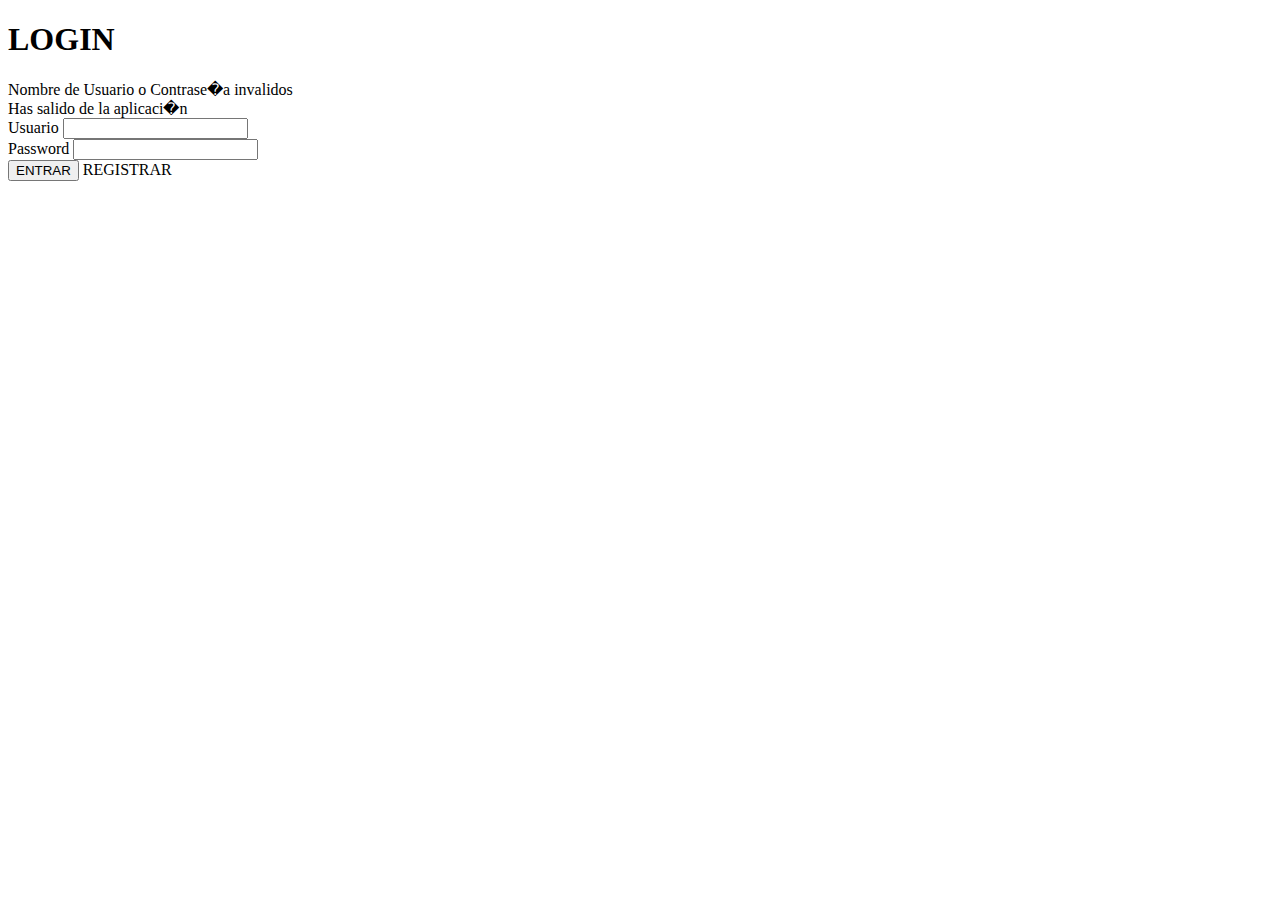
==== src/main/resources/templates/loginPage.html @ 37f927f0 "Initial commit" ====
<!DOCTYPE html>
<html xmlns:th="http://www.thymeleaf.org">
<head th:replace="fragments/head :: miHead">
</head>
<body>
	<section class="container row">
		<div class="card col-5 offset-5 mt-5">
			<div class="card-header">
				<h1>LOGIN</h1>
			</div>
			<div class="card-body">
				<form th:action="@{/login}" method="post">
					<!-- los div de mensajes -->
					<div th:if="${param.error}" class="alert alert-error">
						Nombre de Usuario o Contrase�a invalidos
					</div>
					<div th:if="${param.logout}" class="alert alert-success">
						Has salido de la aplicaci�n
					</div>
					<!--  -->
					<div class="form-group">
						<label for="username">Usuario</label>
						<input class="form-control" id="username" name="username" required/>
					</div>
					<div class="form-group">
						<label for="password">Password</label>
						<input type="password" class="form-control" id="password" name="password" required/>
					</div>
					<div class="form-actions mt-2">
						<input type="submit" value="ENTRAR" class="btn btn-primary">
						<a class="btn btn-info" th:href="@{~/user/crear}">REGISTRAR</a>
					</div>
				</form>
			</div>
		</div>		
	</section>
</body>
</html>
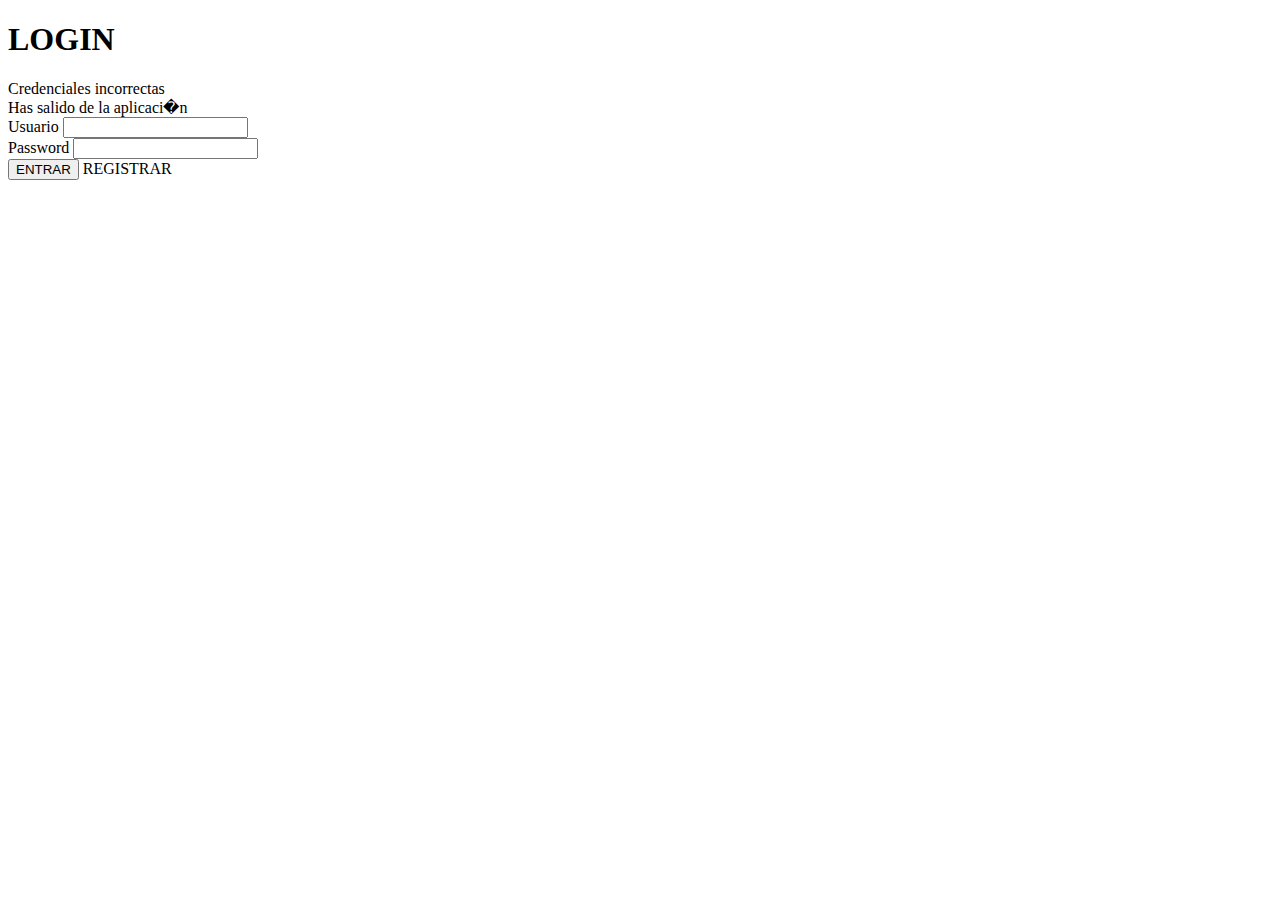
==== commit a5d5462f: "arreglado el servivio de crear usuario" ====
--- a/src/main/resources/templates/loginPage.html
+++ b/src/main/resources/templates/loginPage.html
@@ -12,7 +12,7 @@
 				<form th:action="@{/login}" method="post">
 					<!-- los div de mensajes -->
 					<div th:if="${param.error}" class="alert alert-error">
-						Nombre de Usuario o Contrase�a invalidos
+						Credenciales incorrectas
 					</div>
 					<div th:if="${param.logout}" class="alert alert-success">
 						Has salido de la aplicaci�n
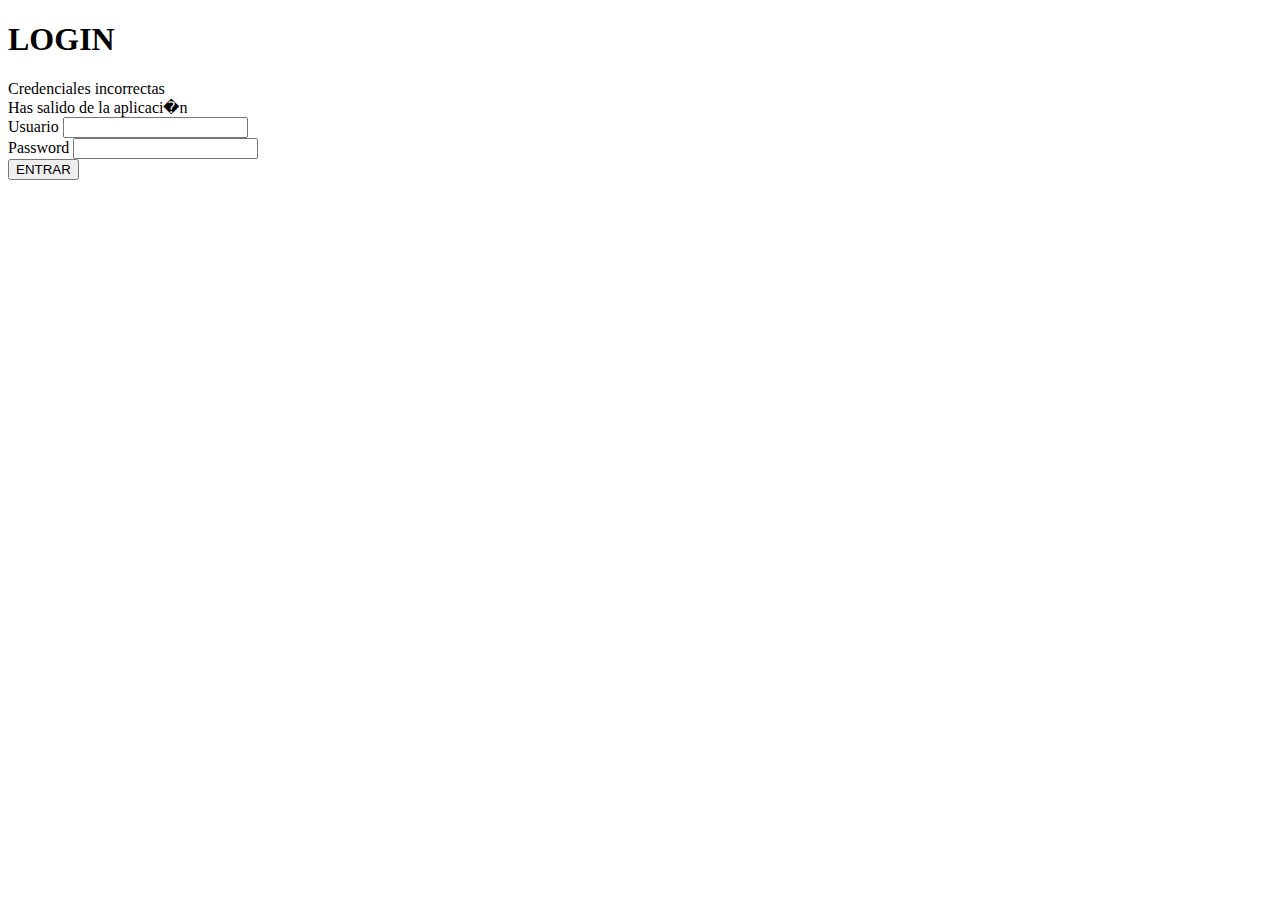
==== commit fc5142e8: "refactor" ====
--- a/src/main/resources/templates/loginPage.html
+++ b/src/main/resources/templates/loginPage.html
@@ -28,7 +28,6 @@
 					</div>
 					<div class="form-actions mt-2">
 						<input type="submit" value="ENTRAR" class="btn btn-primary">
-						<a class="btn btn-info" th:href="@{~/user/crear}">REGISTRAR</a>
 					</div>
 				</form>
 			</div>
